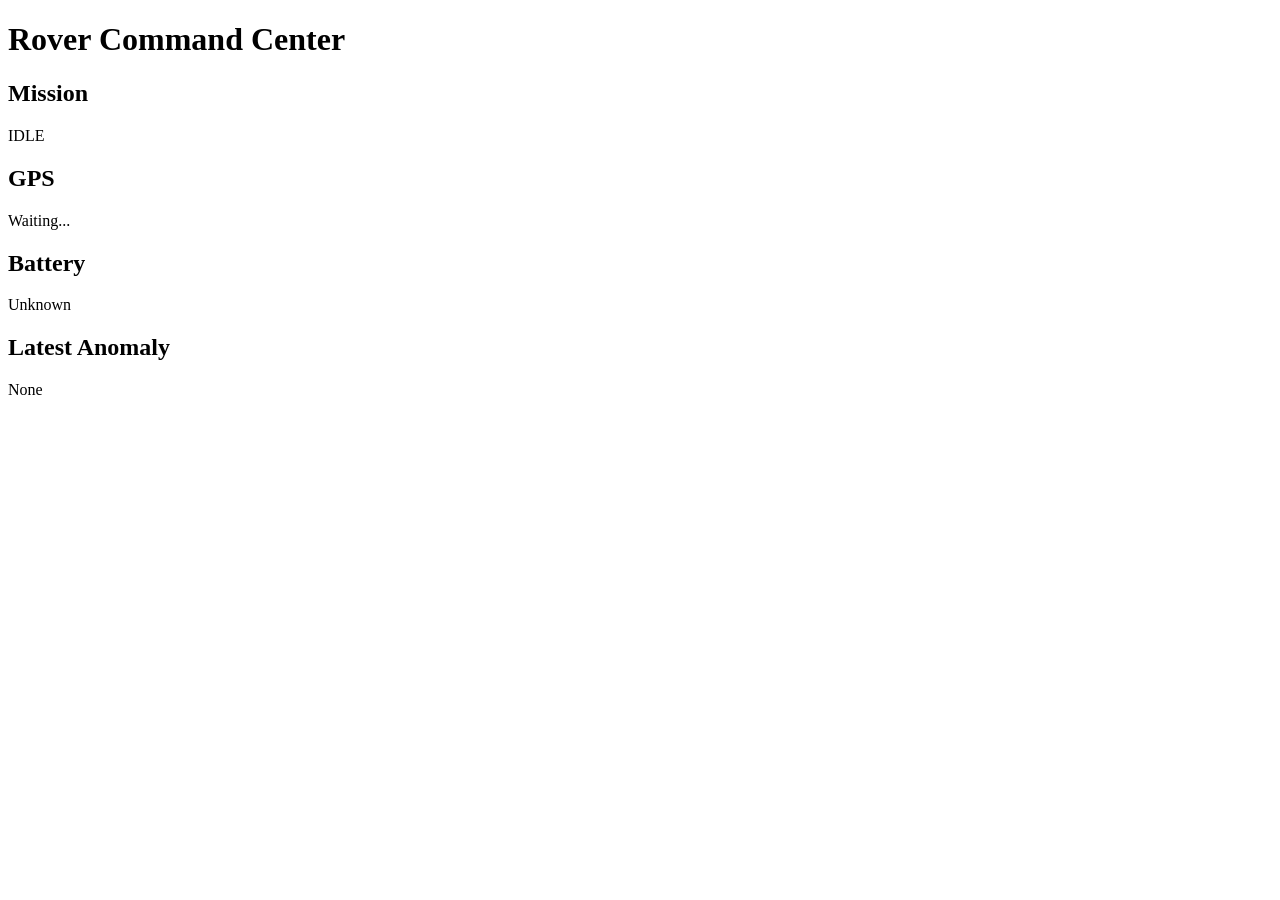
==== backend/templates/index.html @ b6e23ad9 "Milestone 1: FastAPI command center dashboard" ====
<!DOCTYPE html>
<html lang="en">

<head>
	<meta charset="UTF-8">
	<title>Rover Command Center</title>

	<link rel="stylesheet" href="/static/css/style.css">
</head>

<body>

	<div class="header">
		<h1>Rover Command Center</h1>
	</div>

	<div class="status">
		<h2>Mission</h2>
		<p>IDLE</p>

	</div>

	<div class="status">
		<h2>GPS</h2>
		<p>Waiting...</p>
	</div>

	<div class="status">
		<h2>Battery</h2>
		<p>Unknown</p>
	</div>

	<div class="status">
		<h2>Latest Anomaly</h2>
		<p>None</p>
	</div>

	</script src=/static/js/script.js"></script>

</body>

</html>
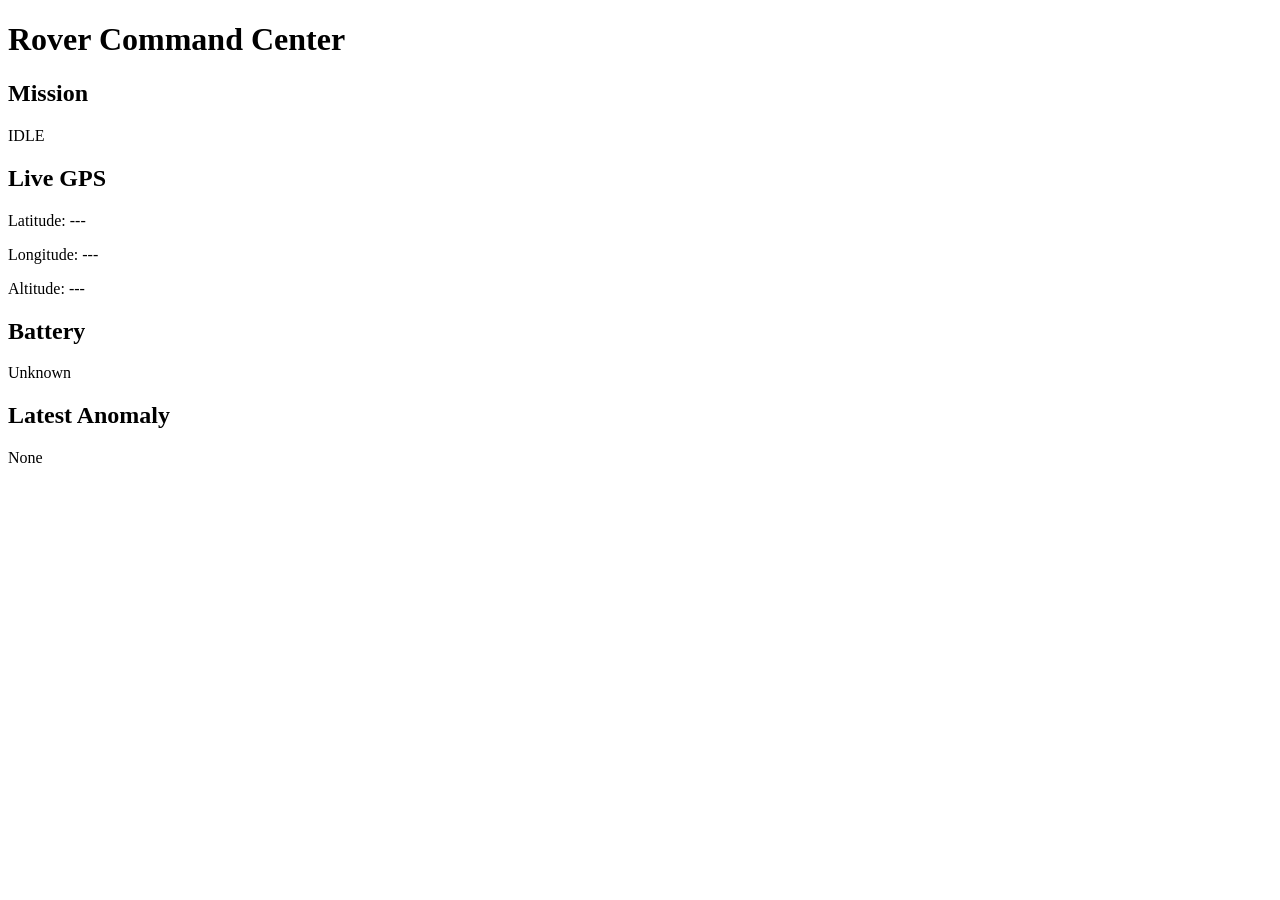
==== commit 41a32602: "Milestone 2: ROS2 GPS bridge with FastAPI WebSocket streaming" ====
--- a/backend/templates/index.html
+++ b/backend/templates/index.html
@@ -21,8 +21,10 @@
 	</div>
 
 	<div class="status">
-		<h2>GPS</h2>
-		<p>Waiting...</p>
+		<h2>Live GPS</h2>
+		<p>Latitude: <span id="lat">---</span></p>
+		<p>Longitude: <span id="lon">---</span></p>
+		<p>Altitude: <span id="alt">---</span></p>
 	</div>
 
 	<div class="status">
@@ -35,7 +37,7 @@
 		<p>None</p>
 	</div>
 
-	</script src=/static/js/script.js"></script>
+	<script src="/static/js/script.js"></script>
 
 </body>
 
